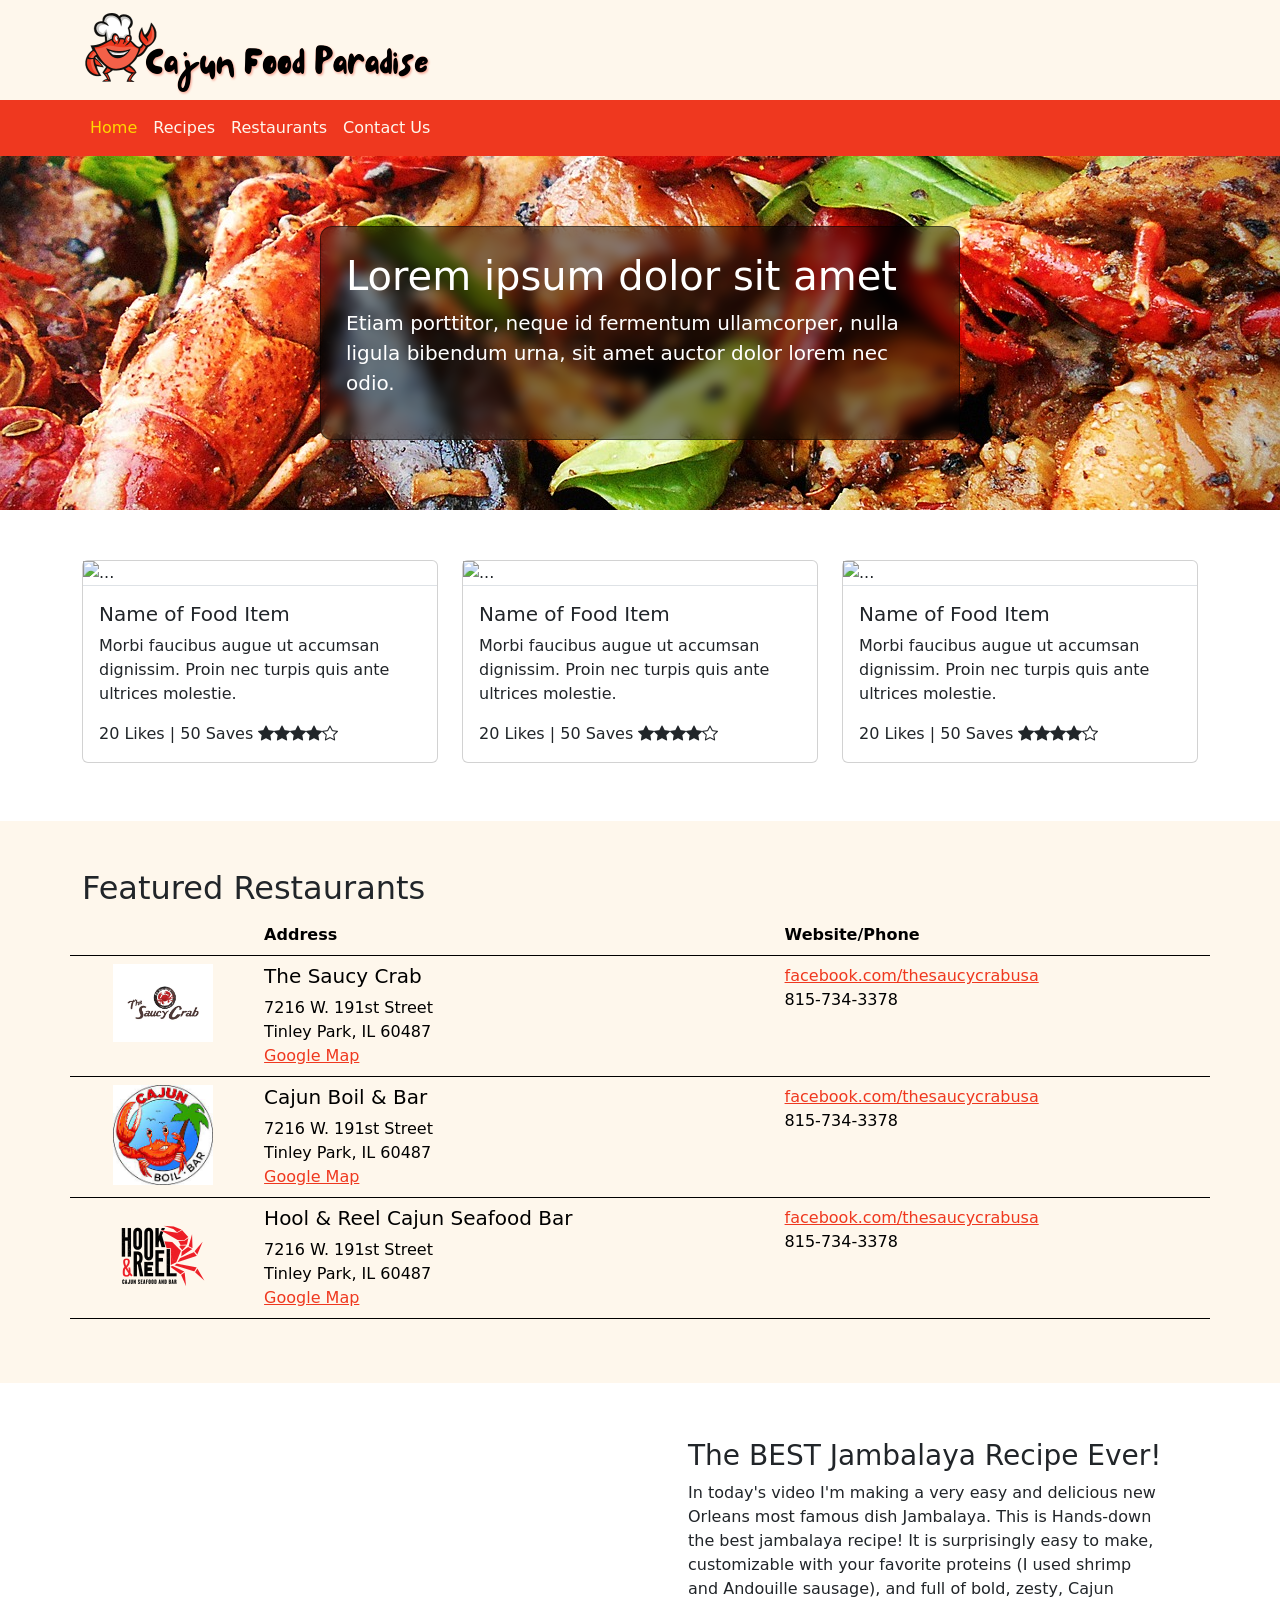
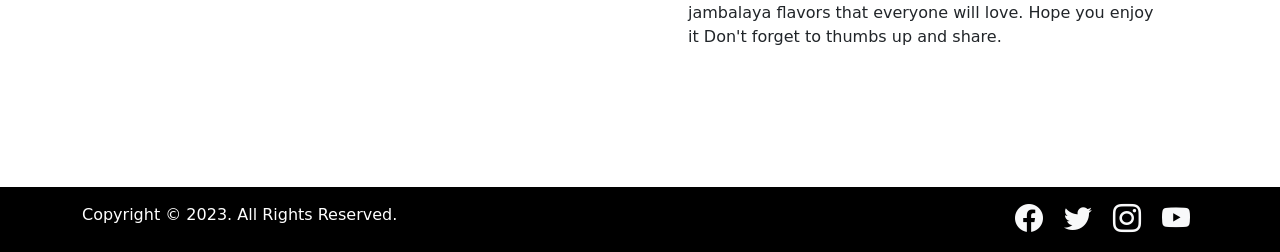
==== index.html @ f189fbba "Add files via upload" ====
<!DOCTYPE html>
<html lang="en">
	<head>
		<meta charset="utf-8">
		<meta name="viewport" content="width=device-width, initial-scale=1">
		<title>Cajun Food Paradise</title>
		<link href="https://cdn.jsdelivr.net/npm/bootstrap@5.3.2/dist/css/bootstrap.min.css" rel="stylesheet" integrity="sha384-T3c6CoIi6uLrA9TneNEoa7RxnatzjcDSCmG1MXxSR1GAsXEV/Dwwykc2MPK8M2HN" crossorigin="anonymous">
		<link rel="stylesheet" href="https://cdn.jsdelivr.net/npm/bootstrap-icons@1.5.0/font/bootstrap-icons.css">
		<link href="style.css" rel="stylesheet"> 
	</head>
	<body>
		<header>
			<div class="container">
				<img id="logo" src="logo.png" alt="Cajun Food Paradise">
			</div>
		</header>
		
		<!-- navigation -->
		<nav class="navbar navbar-expand-lg navbar-light">
			<div class="container">
				<button type="button" class="navbar-toggler" data-bs-toggle="collapse" data-bs-target="#navbarCollapse">
					<span class="navbar-toggler-icon"></span>
				</button>
				<div class="collapse navbar-collapse" id="navbarCollapse">
					<div class="navbar-nav">
						<a href="#" class="nav-item nav-link active">Home</a>
						<a href="#" class="nav-item nav-link">Recipes</a>
						<a href="#" class="nav-item nav-link">Restaurants</a>
						<a href="#" class="nav-item nav-link">Contact Us</a>
					</div>
				</div>
			</div>
		</nav>
		 
		
		<div id="heroHome" class="container-fluid d-flex justify-content-center">
			<div id="heroText" class="col-lg-6" >
				<div>
					<h1>Lorem ipsum dolor sit amet</h1>
				</div>
				<div>
					<p class="lead">Etiam porttitor, neque id fermentum ullamcorper, nulla ligula bibendum urna, sit amet auctor dolor lorem nec odio.
					</p>
				</div>
			</div>
		</div>
 
		<main>
			<div class="container mb-5">
				<div class="row">
					<div class="col-lg-4 col-sm-12">
						<div class="card recipe-card">
							<img src="crawfish.jpg" class="w-100 border-bottom" alt="...">
							<div class="card-body">
								<h5 class="card-title">Name of Food Item</h5>
								<p class="card-text">Morbi faucibus augue ut accumsan dignissim. Proin nec turpis quis ante ultrices molestie.</p>
								20 Likes | 50 Saves <i class="bi-star-fill"></i><i class="bi-star-fill"></i><i class="bi-star-fill"></i><i class="bi-star-fill"></i><i class="bi-star"></i>
							</div>
						</div>
					</div>
					
					<div class="col-lg-4 col-sm-12">
						<div class="card recipe-card">
							<img src="crawfish.jpg" class="w-100 border-bottom" alt="...">
							<div class="card-body">
								<h5 class="card-title">Name of Food Item</h5>
								<p class="card-text">Morbi faucibus augue ut accumsan dignissim. Proin nec turpis quis ante ultrices molestie.</p>
								20 Likes | 50 Saves <i class="bi-star-fill"></i><i class="bi-star-fill"></i><i class="bi-star-fill"></i><i class="bi-star-fill"></i><i class="bi-star"></i>
							</div>
						</div>
					</div>
					
					<div class="col-lg-4 col-sm-12">
						<div class="card recipe-card">
							<img src="crawfish.jpg" class="w-100 border-bottom" alt="...">
							<div class="card-body">
								<h5 class="card-title">Name of Food Item</h5>
								<p class="card-text">Morbi faucibus augue ut accumsan dignissim. Proin nec turpis quis ante ultrices molestie.</p>
								20 Likes | 50 Saves <i class="bi bi-star-fill"></i><i class="bi bi-star-fill"></i><i class="bi bi-star-fill"></i><i class="bi bi-star-fill"></i><i class="bi bi-star"></i>
							</div>
						</div>
					</div>
				</div>
			</div>
			
			<div id="restaurants">
				<div class="container py-5">
					<div class="row">
						<h2>Featured Restaurants</h2>
						<table class="table">
						  <thead>
							<tr>
							  <th scope="col"></th>
							  <th scope="col">Address</th>
							  <th scope="col">Website/Phone</th>
							</tr>
						  </thead>
						  <tbody>
							<tr>
							  <td class="logoDiv"><img src="saucycrab.jpg" class="logoImg"></th>
							  <td>
								<h5>The Saucy Crab</h5>
								<div>
									7216 W. 191st Street<br>
									Tinley Park, IL 60487<br>
									<a href="#">Google Map</a>
								</div>
							  </td>
							  <td>
								<div>
									<a href="https://www.facebook.com/thesaucycrabusa/">facebook.com/thesaucycrabusa</a>
									<br>
									815-734-3378
								</div>
							</td>
							</tr>
							<tr>
							  <td class="logoDiv">
						<img src="cajunboilandbar.jpg" class="logoImg">
					</td>
					<td>
						<h5>Cajun Boil &#38; Bar</h5>
						<div>
							7216 W. 191st Street<br>
							Tinley Park, IL 60487<br>
							<a href="#">Google Map</a>
						</div>
					</td>
					<td>
						<div>
							<a href="https://www.facebook.com/thesaucycrabusa/">facebook.com/thesaucycrabusa</a>
							<br>
							815-734-3378
						</div>
					</td>
							</tr>
							<tr>
							  <td class="logoDiv">
						<img src="hookandreel.png" class="logoImg">
					</td>
					<td>
						<h5>Hool &#38; Reel Cajun Seafood Bar</h5>
						<div>
							7216 W. 191st Street<br>
							Tinley Park, IL 60487<br>
							<a href="#">Google Map</a>
						</div>
					</td>
					<td>
						<div>
							<a href="https://www.facebook.com/thesaucycrabusa/">facebook.com/thesaucycrabusa</a>
							<br>
							815-734-3378
						</div>
					</td>
							</tr>
						  </tbody>
						</table>
					</div>
				</div>		
			</div>
			
			<div id="videos">
				<div class="container py-5">
					<div class="row">
						<div class="col-lg-6 col-md-12">
							<!-- Embedded YouTube Video -->
							<div class="ratio ratio-16x9 m-0 p-0">
        <iframe style="min-width:280px; min-height:157px;" width="560px" height="315px" src="https://www.youtube.com/embed/A6HvoRJySl0?si=EqWSGQpVO-xXRgD8" title="YouTube video player" frameborder="0" allow="accelerometer; autoplay; clipboard-write; encrypted-media; gyroscope; picture-in-picture; web-share" allowfullscreen></iframe>
      </div>
						</div>
						<div class="col-lg-6 col-md-12 px-5 mt-2">
							<h3>The BEST Jambalaya Recipe Ever!</h3>
						<p>In today's video I'm making a very easy and delicious new Orleans most famous dish Jambalaya. This is Hands-down the best jambalaya recipe! It is surprisingly easy to make, customizable with your favorite proteins (I used shrimp and Andouille sausage), and full of bold, zesty, Cajun jambalaya flavors that everyone will love. Hope you enjoy it Don't forget to thumbs up and share.</p>
						</div>
					</div>
				</div>
			</div>
		</main>
  
		
		<footer class="footer mt-auto py-3">
		  <div class="container">
			<div class="row">
				<div class="col-md-6">
					<span>Copyright &copy; 2023. All Rights Reserved.</span>
				</div>
				<div class="col-md-6 text-end">
					<i class="bi bi-facebook text-light h3 px-2"></i>
					<i class="bi bi-twitter text-light h3 px-2"></i>
					<i class="bi bi-instagram text-light h3 px-2"></i>
					<i class="bi bi-youtube text-light h3 px-2"></i>
				</div>
			</div>
		  </div>
		</footer>
		
		<script src="https://cdn.jsdelivr.net/npm/bootstrap@5.3.2/dist/js/bootstrap.bundle.min.js" integrity="sha384-C6RzsynM9kWDrMNeT87bh95OGNyZPhcTNXj1NW7RuBCsyN/o0jlpcV8Qyq46cDfL" crossorigin="anonymous"></script>
	</body>
</html>
---- style.css ----
header {
	background-color: #FEF7EC;
}

nav {
	background-color: #EF381F;
}

main {
	margin-top: 50px;
}

footer {
	background-color: #000000;
	color: #ffffff;
}

.navbar-nav a:link { color: #FEF7EC; }
.navbar-nav a:visited { color: #FEF7EC; }
.navbar-nav a:hover { color: gold; }
.navbar-nav a:active { color: gold; }

.navbar-nav .active{
    color:gold !important;
}

#heroHome {
	background-image: url('cajun-5354597_1280.jpg');
    background-position: center;
	background-size:cover;
	background-repeat:no-repeat;
	padding: 30px 0;
}

#heroText {
	padding: 25px;
	margin: 40px;
	color: white;
	backdrop-filter: blur(6px) saturate(102%);
    -webkit-backdrop-filter: blur(6px) saturate(102%);
    background-color: rgba(0, 0, 0, 0.45);
    border-radius: 12px;
    border: 1px solid rgba(0, 0, 0, 0.45);
}

.recipe-card {
	width: 100%;
	margin-bottom: 10px;
}

#restaurants {
	background-color: #FEF7EC;
}

table tr td, table tr th{
    background-color: #FEF7EC !important;
	border-color: black;
}

a:link { color: #EF381F; }
a:visited { color: #EF381F; }
a:hover { color: gold; }

.logoImg {
	width: 100px;
}

.logoDiv {
	text-align: center;
}
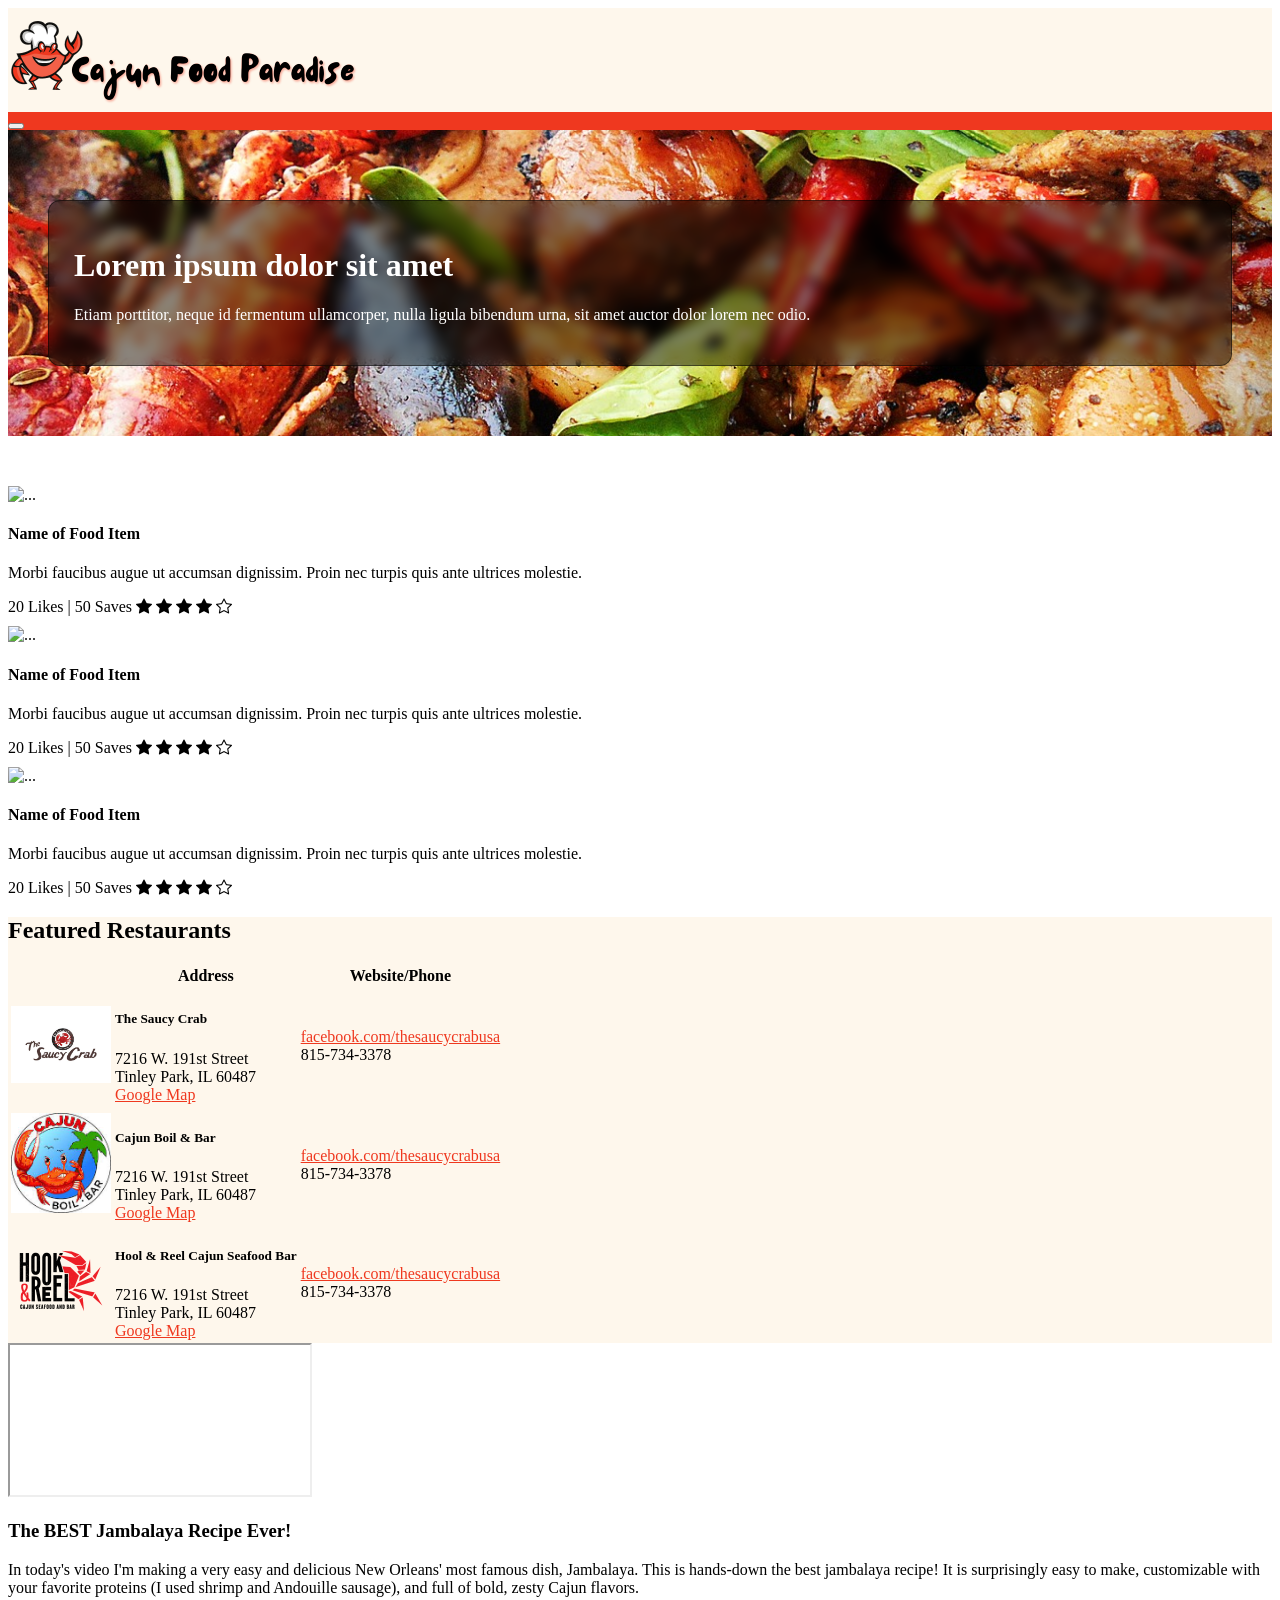
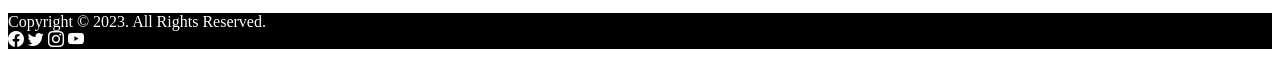
==== commit eee07e21: "Update index.html" ====
--- a/index.html
+++ b/index.html
@@ -4,37 +4,54 @@
 		<meta charset="utf-8">
 		<meta name="viewport" content="width=device-width, initial-scale=1">
 		<title>Cajun Food Paradise</title>
-		<link href="https://cdn.jsdelivr.net/npm/bootstrap@5.3.2/dist/css/bootstrap.min.css" rel="stylesheet" integrity="sha384-T3c6CoIi6uLrA9TneNEoa7RxnatzjcDSCmG1MXxSR1GAsXEV/Dwwykc2MPK8M2HN" crossorigin="anonymous">
-		<link rel="stylesheet" href="https://cdn.jsdelivr.net/npm/bootstrap-icons@1.5.0/font/bootstrap-icons.css">
+		<link href="https://cdn.jsdelivr.net/npm/bootstrap@6.0.0-alpha.1/dist/css/bootstrap.min.css" rel="stylesheet" integrity="sha384-B/GM4XqrwHnWXNOWMbloTmrYXZg10cakYGmpfsR/bbzQ6JAJI4ihuyADKLnBgrCe" crossorigin="anonymous">
+		<link rel="stylesheet" href="https://cdn.jsdelivr.net/npm/bootstrap-icons@1.13.2/font/bootstrap-icons.min.css">
 		<link href="style.css" rel="stylesheet"> 
 	</head>
-	<body>
+	<body class="d-flex flex-column min-vh-100">
 		<header>
 			<div class="container">
 				<img id="logo" src="logo.png" alt="Cajun Food Paradise">
 			</div>
 		</header>
 		
-		<!-- navigation -->
-		<nav class="navbar navbar-expand-lg navbar-light">
-			<div class="container">
-				<button type="button" class="navbar-toggler" data-bs-toggle="collapse" data-bs-target="#navbarCollapse">
-					<span class="navbar-toggler-icon"></span>
-				</button>
-				<div class="collapse navbar-collapse" id="navbarCollapse">
-					<div class="navbar-nav">
-						<a href="#" class="nav-item nav-link active">Home</a>
-						<a href="#" class="nav-item nav-link">Recipes</a>
-						<a href="#" class="nav-item nav-link">Restaurants</a>
-						<a href="#" class="nav-item nav-link">Contact Us</a>
-					</div>
-				</div>
-			</div>
+		<!-- This is from the navbar component on the getbootstrap.com website -->
+		
+		<!-- Navigation -->
+		<nav class="navbar sm:navbar-expand bg-1 fg-2">
+		  <div class="container-fluid">
+			<button class="btn-icon navbar-toggler" type="button" data-bs-toggle="drawer" data-bs-target="#navbarNav" aria-controls="navbarNav" aria-expanded="false" aria-label="Toggle navigation">
+			  <span class="navbar-toggler-icon" aria-hidden="true"></span>
+			</button>
+			<dialog class="drawer drawer-end" tabindex="-1" id="navbarNav" aria-labelledby="navbarNavLabel">
+			  <div class="drawer-header">
+				<h5 class="drawer-title" id="navbarNavLabel">Menu</h5>
+				<button type="button" class="btn-close" data-bs-dismiss="drawer" aria-label="Close"></button>
+			  </div>
+			  <div class="drawer-body">
+				<ul class="navbar-nav">
+				  <li class="nav-item">
+					<a class="nav-link active" aria-current="page" href="#">Home</a>
+				  </li>
+				  <li class="nav-item">
+					<a class="nav-link" href="#">Recipes</a>
+				  </li>
+				  <li class="nav-item">
+					<a class="nav-link" href="#">Restaurants</a>
+				  </li>
+				  <li class="nav-item">
+					<a class="nav-link" href="#">Contact Us</a>
+				  </li>
+				</ul>
+			  </div>
+			</dialog>
+		  </div>
 		</nav>
 		 
+		<!-- This hero script that is used is a modified version downloaded from https://library.livecanvas.com/sections/hero-with-glassmorphism/ -->
 		
 		<div id="heroHome" class="container-fluid d-flex justify-content-center">
-			<div id="heroText" class="col-lg-6" >
+			<div id="heroText" class="lg:col-6" >
 				<div>
 					<h1>Lorem ipsum dolor sit amet</h1>
 				</div>
@@ -45,38 +62,73 @@
 			</div>
 		</div>
  
-		<main>
+		<main class="flex-grow-1">
+		
+		<!-- These are three Card components from the getbootstrap.com website https://getbootstrap.com/docs/6.0/components/card/#images -->
+		
 			<div class="container mb-5">
 				<div class="row">
-					<div class="col-lg-4 col-sm-12">
+					<div class="lg:col-4 sm:col-12">
 						<div class="card recipe-card">
 							<img src="crawfish.jpg" class="w-100 border-bottom" alt="...">
 							<div class="card-body">
-								<h5 class="card-title">Name of Food Item</h5>
+								<h4 class="card-title">Name of Food Item</h4>
 								<p class="card-text">Morbi faucibus augue ut accumsan dignissim. Proin nec turpis quis ante ultrices molestie.</p>
-								20 Likes | 50 Saves <i class="bi-star-fill"></i><i class="bi-star-fill"></i><i class="bi-star-fill"></i><i class="bi-star-fill"></i><i class="bi-star"></i>
+								
+								<!-- The stars are bootstrap icons -- see https://www.tutorialrepublic.com/bootstrap-icons-classes.php -->
+								<div class="mt-2">
+									<span>20 Likes | 50 Saves</span>
+
+									<span class="d-inline-flex align-items-center gap-1">
+										<i class="bi bi-star-fill"></i>
+										<i class="bi bi-star-fill"></i>
+										<i class="bi bi-star-fill"></i>
+										<i class="bi bi-star-fill"></i>
+										<i class="bi bi-star"></i>
+									</span>
+								</div>
 							</div>
 						</div>
 					</div>
 					
-					<div class="col-lg-4 col-sm-12">
+					<div class="lg:col-4 sm:col-12">
 						<div class="card recipe-card">
 							<img src="crawfish.jpg" class="w-100 border-bottom" alt="...">
 							<div class="card-body">
-								<h5 class="card-title">Name of Food Item</h5>
+								<h4 class="card-title">Name of Food Item</h4>
 								<p class="card-text">Morbi faucibus augue ut accumsan dignissim. Proin nec turpis quis ante ultrices molestie.</p>
-								20 Likes | 50 Saves <i class="bi-star-fill"></i><i class="bi-star-fill"></i><i class="bi-star-fill"></i><i class="bi-star-fill"></i><i class="bi-star"></i>
+								<div class="mt-2">
+									<span>20 Likes | 50 Saves</span>
+
+									<span class="d-inline-flex align-items-center gap-1">
+										<i class="bi bi-star-fill"></i>
+										<i class="bi bi-star-fill"></i>
+										<i class="bi bi-star-fill"></i>
+										<i class="bi bi-star-fill"></i>
+										<i class="bi bi-star"></i>
+									</span>
+								</div>
 							</div>
 						</div>
 					</div>
 					
-					<div class="col-lg-4 col-sm-12">
+					<div class="lg:col-4 sm:col-12">
 						<div class="card recipe-card">
 							<img src="crawfish.jpg" class="w-100 border-bottom" alt="...">
 							<div class="card-body">
-								<h5 class="card-title">Name of Food Item</h5>
+								<h4 class="card-title">Name of Food Item</h4>
 								<p class="card-text">Morbi faucibus augue ut accumsan dignissim. Proin nec turpis quis ante ultrices molestie.</p>
-								20 Likes | 50 Saves <i class="bi bi-star-fill"></i><i class="bi bi-star-fill"></i><i class="bi bi-star-fill"></i><i class="bi bi-star-fill"></i><i class="bi bi-star"></i>
+								<div class="mt-2">
+									<span>20 Likes | 50 Saves</span>
+
+									<span class="d-inline-flex align-items-center gap-1">
+										<i class="bi bi-star-fill"></i>
+										<i class="bi bi-star-fill"></i>
+										<i class="bi bi-star-fill"></i>
+										<i class="bi bi-star-fill"></i>
+										<i class="bi bi-star"></i>
+									</span>
+								</div>
 							</div>
 						</div>
 					</div>
@@ -87,6 +139,8 @@
 				<div class="container py-5">
 					<div class="row">
 						<h2>Featured Restaurants</h2>
+						
+						<!-- Go to getbootstrap.com website for how to build a responsive table https://getbootstrap.com/docs/6.0/content/tables/ -->
 						<table class="table">
 						  <thead>
 							<tr>
@@ -163,16 +217,32 @@
 			<div id="videos">
 				<div class="container py-5">
 					<div class="row">
-						<div class="col-lg-6 col-md-12">
-							<!-- Embedded YouTube Video -->
-							<div class="ratio ratio-16x9 m-0 p-0">
-        <iframe style="min-width:280px; min-height:157px;" width="560px" height="315px" src="https://www.youtube.com/embed/A6HvoRJySl0?si=EqWSGQpVO-xXRgD8" title="YouTube video player" frameborder="0" allow="accelerometer; autoplay; clipboard-write; encrypted-media; gyroscope; picture-in-picture; web-share" allowfullscreen></iframe>
-      </div>
-						</div>
-						<div class="col-lg-6 col-md-12 px-5 mt-2">
+
+						<!-- YouTube Video -->
+						<div class="lg:col-6">
+							<div class="video-container">
+								<iframe
+									src="https://www.youtube.com/embed/A6HvoRJySl0"
+									title="The BEST Jambalaya Recipe Ever!"
+									allow="accelerometer; autoplay; clipboard-write; encrypted-media; gyroscope; picture-in-picture; web-share"
+									allowfullscreen>
+								</iframe>
+							</div>
+						</div>
+
+						<!-- Video Description -->
+						<div class="lg:col-6 mt-3 lg:mt-0">
 							<h3>The BEST Jambalaya Recipe Ever!</h3>
-						<p>In today's video I'm making a very easy and delicious new Orleans most famous dish Jambalaya. This is Hands-down the best jambalaya recipe! It is surprisingly easy to make, customizable with your favorite proteins (I used shrimp and Andouille sausage), and full of bold, zesty, Cajun jambalaya flavors that everyone will love. Hope you enjoy it Don't forget to thumbs up and share.</p>
-						</div>
+							<p>
+								In today's video I'm making a very easy and delicious
+								New Orleans' most famous dish, Jambalaya.
+								This is hands-down the best jambalaya recipe!
+								It is surprisingly easy to make, customizable with
+								your favorite proteins (I used shrimp and Andouille
+								sausage), and full of bold, zesty Cajun flavors.
+							</p>
+						</div>
+
 					</div>
 				</div>
 			</div>
@@ -181,11 +251,11 @@
 		
 		<footer class="footer mt-auto py-3">
 		  <div class="container">
-			<div class="row">
-				<div class="col-md-6">
+			<div class="row align-items-center">
+				<div class="col-6">
 					<span>Copyright &copy; 2023. All Rights Reserved.</span>
 				</div>
-				<div class="col-md-6 text-end">
+				<div class="col-6 text-end">
 					<i class="bi bi-facebook text-light h3 px-2"></i>
 					<i class="bi bi-twitter text-light h3 px-2"></i>
 					<i class="bi bi-instagram text-light h3 px-2"></i>
@@ -195,6 +265,6 @@
 		  </div>
 		</footer>
 		
-		<script src="https://cdn.jsdelivr.net/npm/bootstrap@5.3.2/dist/js/bootstrap.bundle.min.js" integrity="sha384-C6RzsynM9kWDrMNeT87bh95OGNyZPhcTNXj1NW7RuBCsyN/o0jlpcV8Qyq46cDfL" crossorigin="anonymous"></script>
+		<script type="module" src="https://cdn.jsdelivr.net/npm/bootstrap@6.0.0-alpha.1/dist/js/bootstrap.bundle.min.js" integrity="sha384-1a/pXj49ZQ1aHEmrJ+gMw1otqoVsYwlEnlD8mIfY2TV03r20Y0CN7uqx1tQogjPL" crossorigin="anonymous"></script>
 	</body>
-</html>+</html>
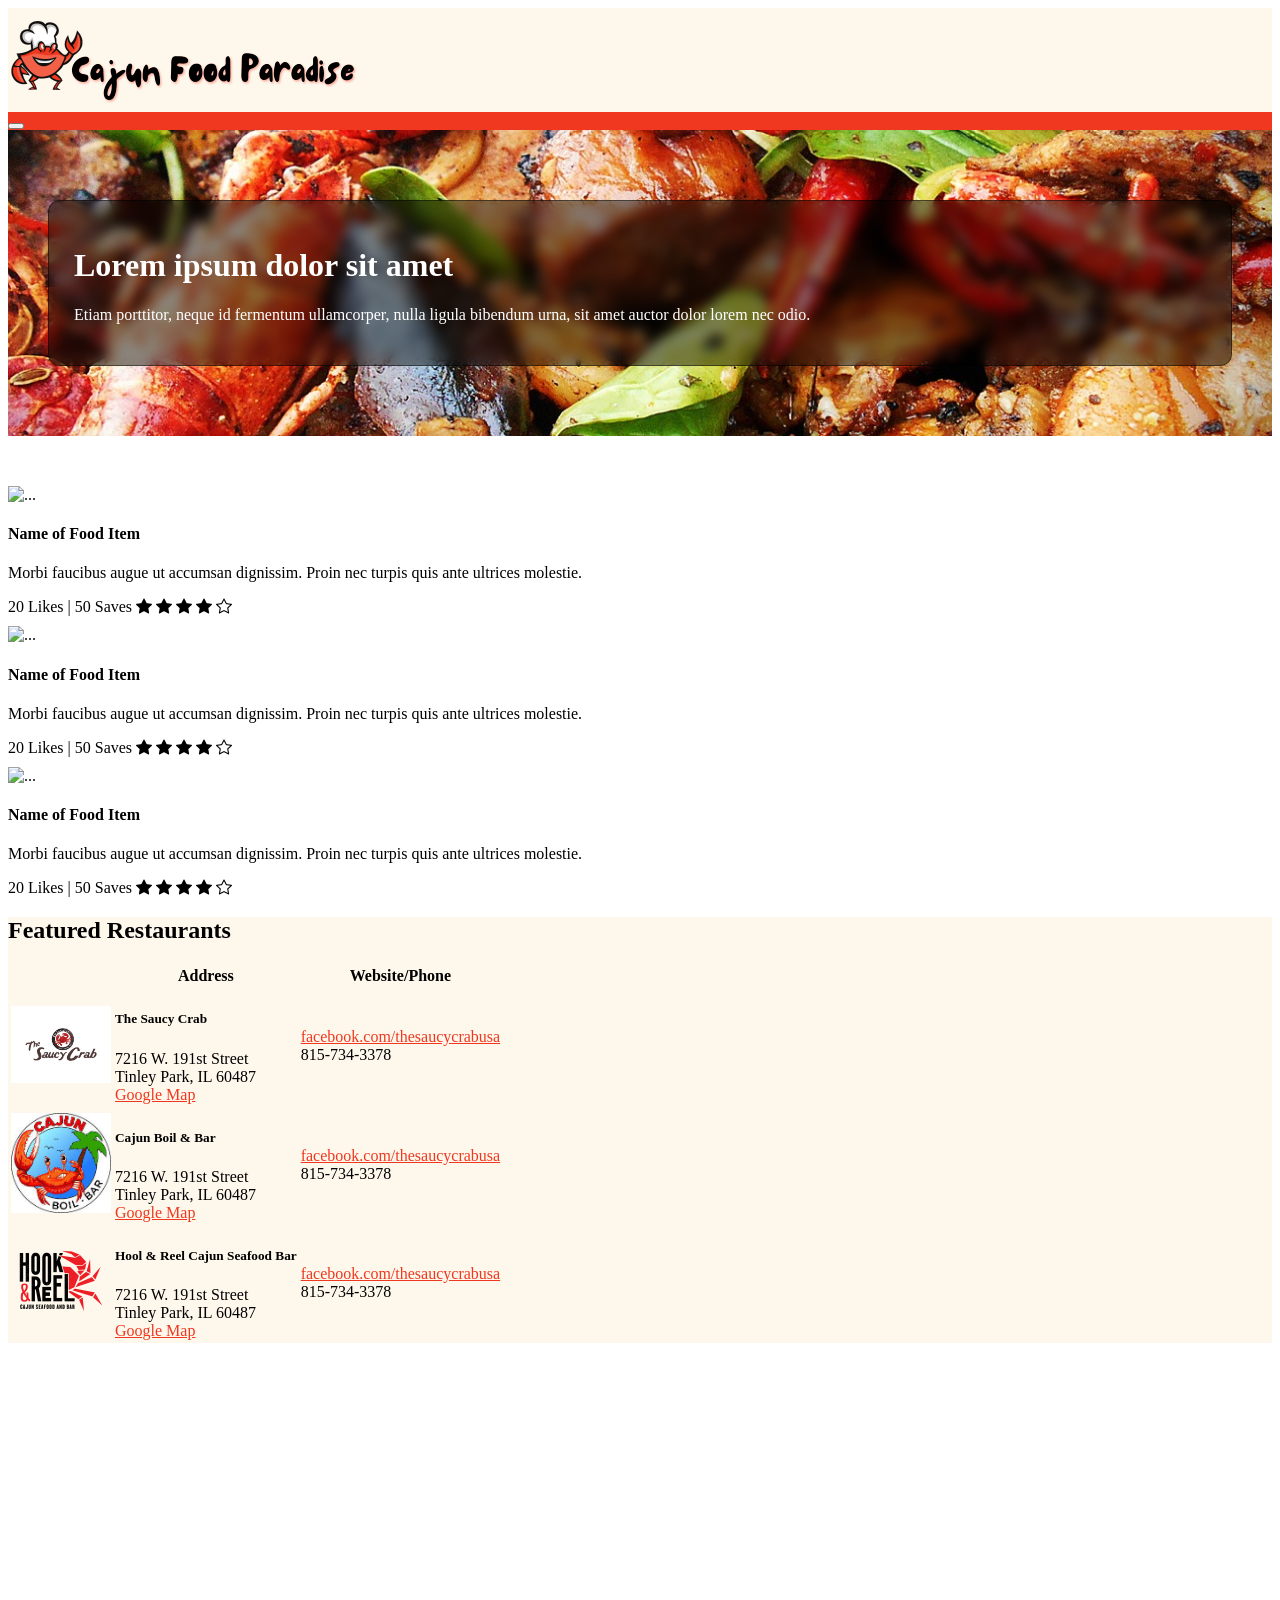
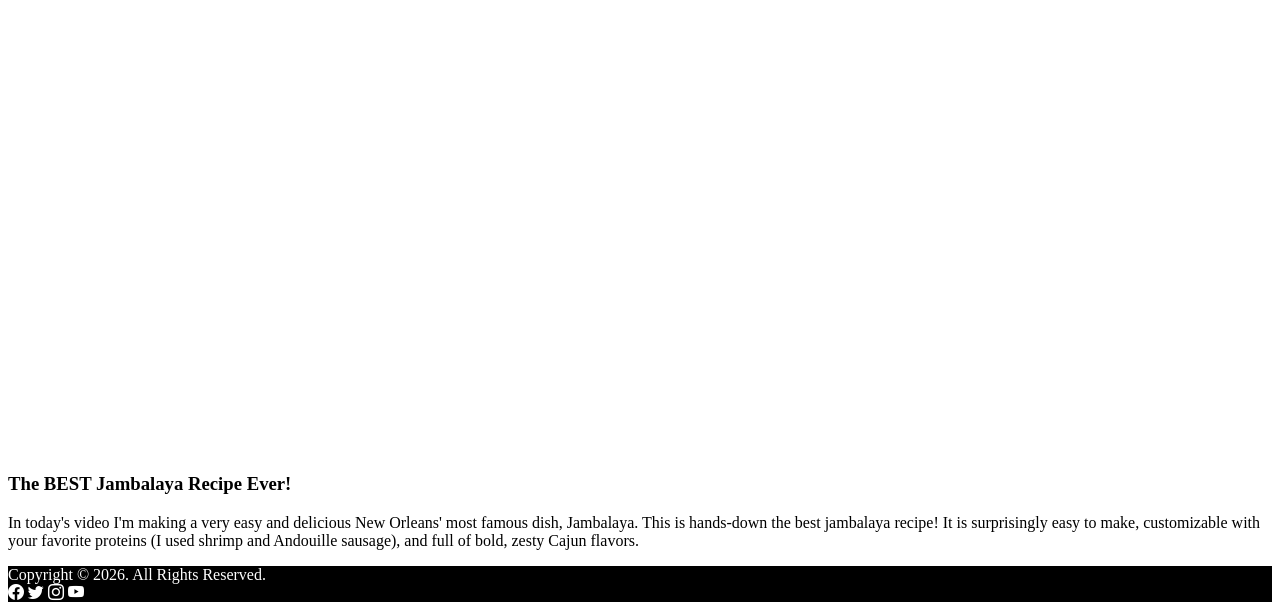
==== commit 6074e903: "Update index.html" ====
--- a/index.html
+++ b/index.html
@@ -253,7 +253,7 @@
 		  <div class="container">
 			<div class="row align-items-center">
 				<div class="col-6">
-					<span>Copyright &copy; 2023. All Rights Reserved.</span>
+					<span>Copyright &copy; 2026. All Rights Reserved.</span>
 				</div>
 				<div class="col-6 text-end">
 					<i class="bi bi-facebook text-light h3 px-2"></i>
--- a/style.css
+++ b/style.css
@@ -18,11 +18,30 @@
 .navbar-nav a:link { color: #FEF7EC; }
 .navbar-nav a:visited { color: #FEF7EC; }
 .navbar-nav a:hover { color: gold; }
-.navbar-nav a:active { color: gold; }
+.navbar-nav a.active { color: gold; }
 
-.navbar-nav .active{
-    color:gold !important;
+/*.navbar-nav .active{
+    color: gold;
+}*/
+
+/* Mobile drawer styling */
+@media (max-width: 575.98px) {
+
+    .navbar .drawer .nav-link {
+        color: #212529;
+    }
+
+    .navbar .drawer .nav-link:hover {
+        color: #EF381F;
+    }
+	
+	.navbar .drawer .nav-link.active {
+        color: #EF381F;
+    }
+
 }
+
+
 
 #heroHome {
 	background-image: url('cajun-5354597_1280.jpg');
@@ -67,4 +86,21 @@
 
 .logoDiv {
 	text-align: center;
-}+}
+
+/* Responsive YouTube video */
+.video-container {
+    width: 100%;
+    aspect-ratio: 16 / 9;
+}
+
+.video-container iframe {
+    width: 100%;
+    height: 100%;
+    border: 0;
+    display: block;
+}
+
+.logoDiv {
+	text-align: center;
+}
